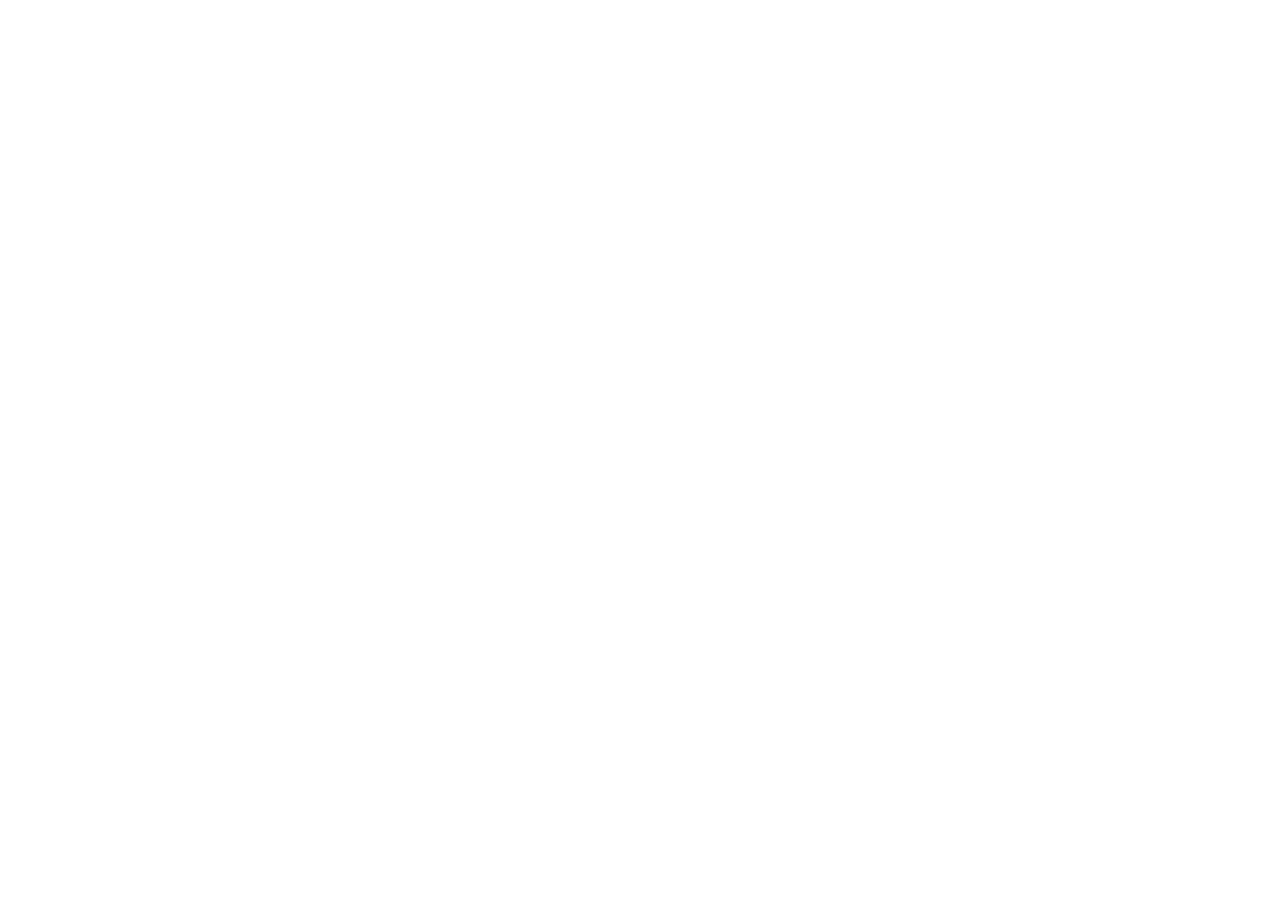
==== Bootstrap/index.html @ 87cbb3cc "test" ====
<!DOCTYPE html>
<html lang="en">
<head>
    <meta charset="UTF-8">
    <meta http-equiv="X-UA-Compatible" content="IE=edge">
    <meta name="viewport" content="width=device-width, initial-scale=1.0">
    <link rel="stylesheet" href="bootstrap.css"> </link>
    <title>Document</title>
</head>
<body>
    
    <script src="script.js"></script>
</body>
</html>
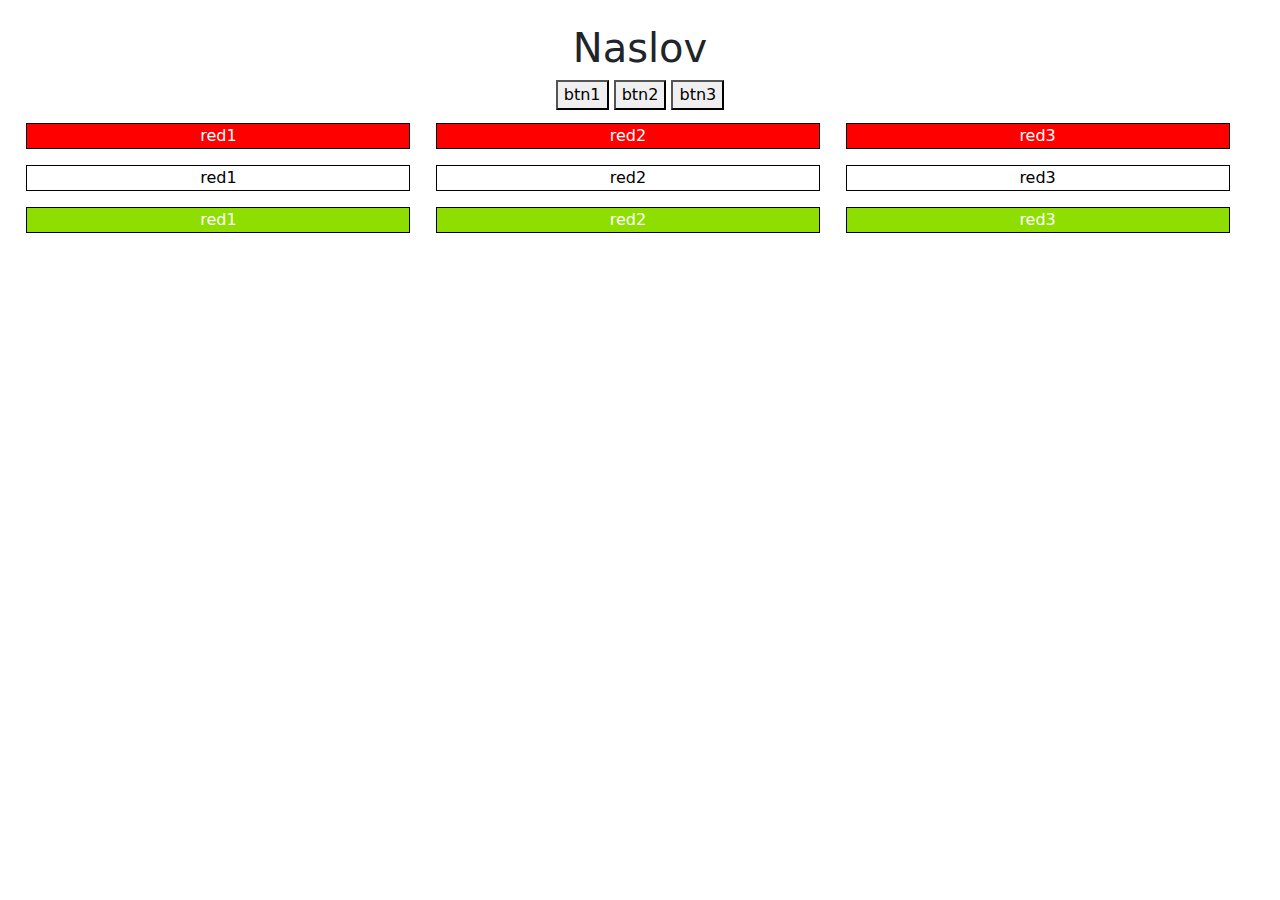
==== commit 9cb89101: "sd" ====
--- a/Bootstrap/index.html
+++ b/Bootstrap/index.html
@@ -4,11 +4,43 @@
     <meta charset="UTF-8">
     <meta http-equiv="X-UA-Compatible" content="IE=edge">
     <meta name="viewport" content="width=device-width, initial-scale=1.0">
-    <link rel="stylesheet" href="bootstrap.css"> </link>
+    <link rel="stylesheet" href="bootstrap.css">
+    <link rel="stylesheet" href="style.css">
     <title>Document</title>
 </head>
-<body>
-    
+<body class="py-4">
+    <main>
+        <div class="container">
+            <div class="jumbotron">
+               <h1>Naslov</h1>
+               <button id="btn1" class="panel-button" data-panel-class="red">
+                   btn1
+                </button>
+               <button id="btn2"class="panel-button" data-panel-class="blue">
+                   btn2
+               </button>
+               <button id="btn3"class="panel-button" data-panel-class="green">
+                   btn3
+               </button>
+            </div>
+        </div>
+        <div class="row mb-3">
+            <div class="col-sm-4 red">red1</div>
+            <div class="col-sm-4 red">red2</div>
+            <div class="col-sm-4 red">red3</div>
+        </div>
+        <div class="row mb-3">
+            <div class="col-sm-4 blue">red1</div>
+            <div class="col-sm-4 blue">red2</div>
+            <div class="col-sm-4 blue">red3</div>
+        </div>
+        <div class="row mb-3">
+            <div class="col-sm-4 green">red1</div>
+            <div class="col-sm-4 green">red2</div>
+            <div class="col-sm-4 green">red3</div>
+        </div>
+    </main>
+    <script src="https://code.jquery.com/jquery-3.6.0.min.js"></script>
     <script src="script.js"></script>
 </body>
 </html>--- a/Bootstrap/style.css
+++ b/Bootstrap/style.css
@@ -0,0 +1,34 @@
+.container{
+    text-align: center;
+}
+
+.row{
+    width: 100vw;
+    margin-top:5%;
+    justify-content:center;
+    color: #fff;
+    gap:2%;
+}
+
+.mb-3{
+    margin-bottom:0;
+    margin-top:1%;
+}
+
+.col-sm-4 {
+    text-align: center; 
+    width: 30%;
+    border: 1px solid black;
+}
+
+.red{
+    background-color:red;
+}
+
+.blue{
+    color: #000;
+}
+
+.green{
+    background-color:#8ede02;
+}